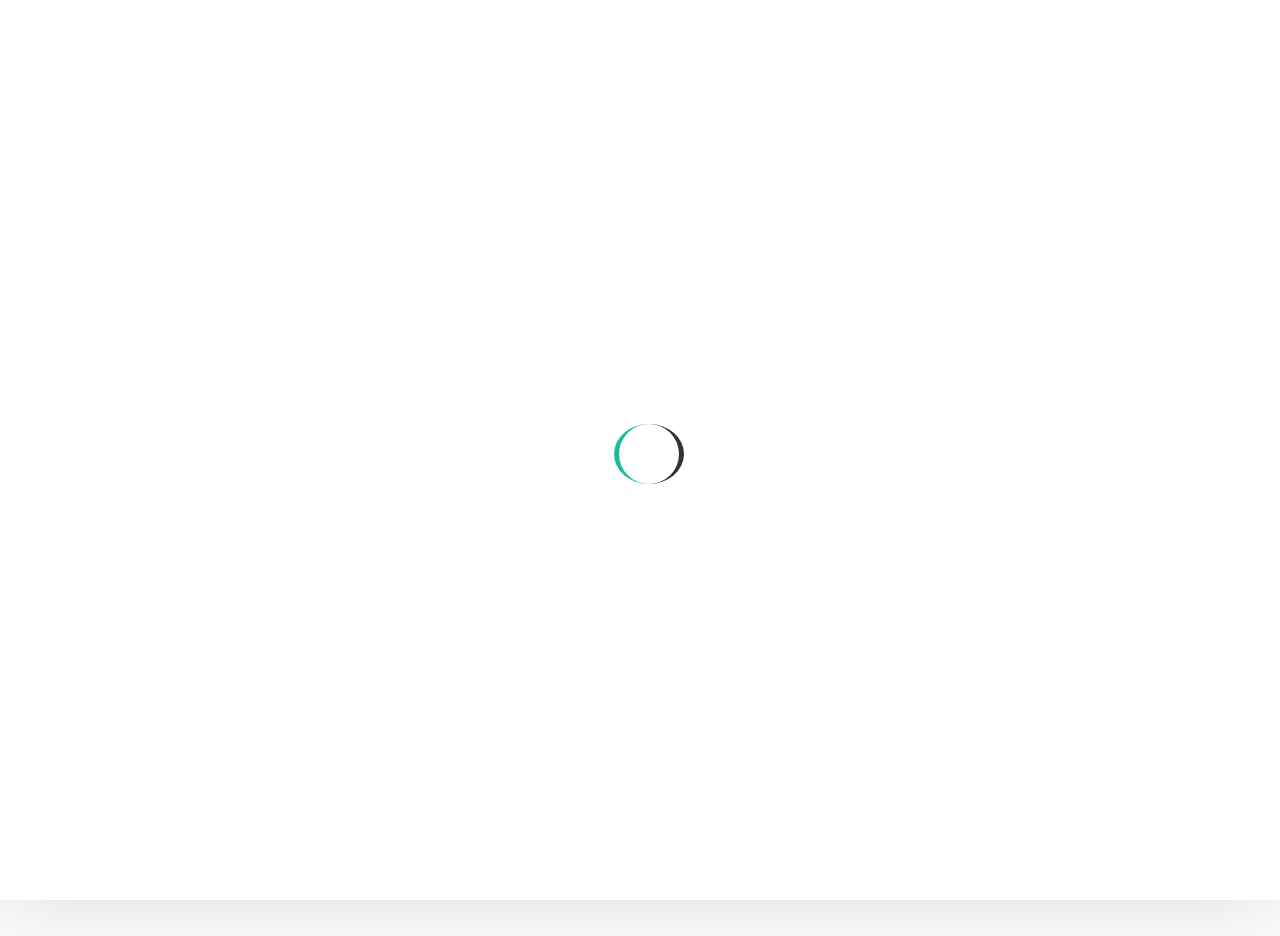
==== about.html @ ea72ef18 "about" ====
﻿<!DOCTYPE html>
<html lang="en">

  <head>
    
    <!-- Meta Tag -->
    <meta charset="UTF-8">
    <meta name="viewport" content="width=device-width, initial-scale=1.0">
    <meta http-equiv="X-UA-Compatible" content="IE=edge">
    
    <!-- SEO -->
    <meta name="description" content="150 words">
    <meta name="author" content="uipasta">
    <meta name="url" content="http://www.yourdomainname.com">
    <meta name="copyright" content="company name">
    <meta name="robots" content="index,follow">
    
    
    <title>GyanthePsycho</title>
    
    <!-- Favicon -->
    <link rel="shortcut icon" href="images/favicon/favicon.ico">
    <link rel="apple-touch-icon" sizes="144x144" type="image/x-icon" href="images/favicon/apple-touch-icon.png">
    
    <!-- All CSS Plugins -->
    <link rel="stylesheet" type="text/css" href="css/plugin.css">
    
    <!-- Main CSS Stylesheet -->
    <link rel="stylesheet" type="text/css" href="css/style.css">
    
    <!-- Google Web Fonts  -->
    <link rel="stylesheet" href="https://fonts.googleapis.com/css?family=Poppins:400,300,500,600,700">
    
    
    <!-- HTML5 shiv and Respond.js support IE8 or Older for HTML5 elements and media queries -->
    <!--[if lt IE 9]>
	   <script src="https://oss.maxcdn.com/html5shiv/3.7.3/html5shiv.min.js"></script>
	   <script src="https://oss.maxcdn.com/respond/1.4.2/respond.min.js"></script>
    <![endif]-->
    

  </head>

 <body>

	
     
	 <!-- Preloader Start -->
     <div class="preloader">
	   <div class="rounder"></div>
      </div>
      <!-- Preloader End -->
      
      
    
    
    <div id="main">
        <div class="container">
            <div class="row">
            	
               
                 
                 <!-- About Me (Left Sidebar) Start -->
                 <div class="col-md-3">
                   <div class="about-fixed">
                    
                     <div class="my-pic">
                        <img src="images/pic/my-pic.png" alt="">
                        <a href="javascript:void(0)" class="collapsed" data-target="#menu" data-toggle="collapse"><i class="icon-menu menu"></i></a>
                         <div id="menu" class="collapse">
                           <ul class="menu-link">
                               <li><a href="about.html">About</a></li>
                               <li><a href="work.html">Work</a></li>
                               <li><a href="contact.html">Contact</a></li>
                            </ul>
                         </div>
                        </div>
                      
                      
                      
                      <div class="my-detail">
                    	
                        <div class="white-spacing">
                            <h1>Gyan Prakash Raj</h1>
                            <span>Web Developer</span>
                        </div> 
                       
                        <ul class="social-icon">
                         
                          <li><a href="https://twitter.com/Kali_root_zBUGS?s=09" target="_blank" class="twitter"><i class="fa fa-twitter"></i></a></li>
                          <li><a href="https://www.linkedin.com/in/gyan-p-a20539202/" target="_blank" class="linkedin"><i class="fa fa-linkedin"></i></a></li>
                          <li><a href="https://github.com/GyanPrakashRaj" target="_blank" class="github"><i class="fa fa-github"></i></a></li>
                          <li><a href="https://api.whatsapp.com/send/?phone=7050945881&amp;text=ADD+GYAN+FROM+HERE&amp;app_absent=0" target="_blank" class="whatsApp"><i class="fa fa-whatsapp"></i></a></li>
                         </ul>
 
                     </div>
                   </div>
                 </div>
                <!-- About Me (Left Sidebar) End -->
                
                
                
                
                 
                 <!-- About Me (Right Sidebar) Start -->
                 <div class="col-md-9">
                    <div class="col-md-12 page-body">
                    	<div class="row">
                    		
                            
                            <div class="sub-title">
                           		<h2>About Me</h2>
                               <a href="index.html"><i class="icon-home"></i></a>
                             </div>
                            
                            
                            <div class="col-md-12 content-page">
                              <div class="col-md-12 blog-post">
                            	
                                
                                <!-- My Intro Start -->
                                <div class="post-title margin-bottom-30">
                                    <h1>Hi, I am <span class="main-color">Gyan Prakash Raj</span></h1>
                                    
                                    <ul class="knowledge">
                                      <li class="bg-color-1">Web Designer</li>
                                      <li class="bg-color-4">Cross platform app Developer</li>
                                      <li class="bg-color-6">Competitive Programmer</li>
                                      <li class="bg-color-5">Freelancer</li>
                                     </ul>
                                     
                                   </div>
                                   <!-- My Intro End -->
                                    
                                    
                                    <p>I am in the website field since 2019 Lorem ipsum dolor sit amet, consectetur adipiscing elit. Proin at quam at orci commodo hendrerit vitae nec eros. Vestibulum neque est, imperdiet nec tortor nec, tempor semper metus. <b>I am a developer</b>, et accumsan nisi. Duis laoreet pretium ultricies. Curabitur rhoncus auctor nunc congue sodales. Sed posuere nisi ipsum, eget dignissim nunc dapibus eget. Aenean elementum sollicitudin sapien ut sapien fermentum aliquet mollis. Curabitur ac quam orci sodales quam ut tempor. suspendisse, gravida in augue in, interdum <b><a href="work.html" data-toggle="tooltip" data-placement="top" title="Check out my work.">Work</a></b> bibendum dui. Suspendisse sit amet justo sit amet diam fringilla commodo. Praesent ac magna at metus malesuada tincidunt non ac arcu. Nunc gravida eu felis vel elementum. Vestibulum sodales quam ut tempor tempor Donec sollicitudin imperdiet nec tortor nec, tempor semper metus..</p>
                                   
                                 
                                 
                                 <!-- Video Start -->
                                 <div class="video-box margin-top-40 margin-bottom-80">
                                  <div class="video-tutorial">
                                   <a class="video-popup" href="https://www.youtube.com/watch?v=O2Bsw3lrhvs" title="My Thought">
                                   <img src="images/pic/my-pic.png" alt="">
                                   </a>                           
                                  </div>
                                 <p>Take a look about my thought on website design.</p>
                                </div>
                                <!-- Video End -->
                                  
                                  
                                  
                                  
                                  <!-- My Service Start -->
                                  <div class="post-title">
                                    <h1>My <span class="main-color">Services</span></h1> 
                                   </div>
                                   
                                  <div class="list list-style-2 margin-top-30">
                                    <ul>
                                      <li>Website Design</li>
                                      <li>Website Development</li>
                                      <li>Wordpress Theme Development</li>
                                      <li>Mobile Apps UI/UX Design</li>
                                      <li>Online Software Development</li>
                                      <li>E-commerce Development</li>
                                      <li>UI/UX Consulting</li>
                                     </ul>
                                   </div>
                                   <!-- My Service End --> 
                                  
                                </div>  
                                
                                  <div class="col-md-12 text-center">
                                    <a href="contact.html" data-toggle="tooltip" data-placement="top" title="Visit on my contact page for hire me." class="load-more-button">Hire</a>
                                   </div>
                                  
                             </div>
                              
                         </div>
                         
                        
                        
                        <!-- Subscribe Form Start -->
                        <div class="col-md-8 col-md-offset-2">
                           <form id="mc-form" method="post" action="http://uipasta.us14.list-manage.com/subscribe/post?u=854825d502cdc101233c08a21&amp;id=86e84d44b7">
								
						  <div class="subscribe-form margin-top-20">
							 <input id="mc-email" type="email" placeholder="Email Address" class="text-input">
							  <button class="submit-btn" type="submit">Submit</button>
								</div>
                                <p>Subscribe to my weekly newsletter</p>
								<label for="mc-email" class="mc-label"></label>
							  </form>
                             
                           </div>
                           <!-- Subscribe Form End -->
                           
                           
                         </div>
                     
                     
                       
                       <!-- Footer Start -->
                       <div class="col-md-12 page-body margin-top-50 footer">
                          <footer>
                          <ul class="menu-link">
                               <li><a href="index.html">Home</a></li>
                               <li><a href="about.html">About</a></li>
                               <li><a href="work.html">Work</a></li>
                               <li><a href="contact.html">Contact</a></li>
                            </ul>
                            
                          <p>© Copyright 2016. All rights reserved</p>
						  
						  
						  <!-- UiPasta Credit Start -->
                          <div class="uipasta-credit">Design By <a href="https://www.linkedin.com/in/gyan-p-a20539202/" target="_blank">GYAN PRAKASH</a></div>
                          <!-- UiPasta Credit End -->
						  
                           
                         </footer>
                       </div>
                       <!-- Footer End -->
                     
                     
                  </div>
                  <!-- About Me (Right Sidebar) End -->
                
            </div>
         </div>
      </div>
    
      
    
    
    
    <!-- Back to Top Start -->
    <a href="#" class="scroll-to-top"><i class="fa fa-long-arrow-up"></i></a>
    <!-- Back to Top End -->
    
    
    <!-- All Javascript Plugins  -->
    <script type="text/javascript" src="js/jquery.min.js"></script>
    <script type="text/javascript" src="js/plugin.js"></script>
    
    <!-- Main Javascript File  -->
    <script type="text/javascript" src="js/scripts.js"></script>

    
   </body>
 </html>
---- css/style.css ----
/*
   
    Template Name : DevBlog - Personal Blog Template
    Author : UiPasta Team
    Website : http://www.uipasta.com/
    Support : http://www.uipasta.com/support/
	
	
*/



/*
   
   Table Of Content
   
   1. Global Style
   2. Preloader
   3. Menu
   4. About Me (Left Sidebar)
   5. About Me Page
   6. My Portfolio
   7. Owl Carousel Navigation
   8. Contact Me
   9. Testimonials
  10. Blog Post & Single Blog Page
  11. Video Tutorials
  12. Blockquote
  13. List
  14. Image Popup
  15. End Box (Popup When Scroll Down)
  16. About Author Box
  17. You May Also Like
  18. Comment
  19. Load More Button
  20. Subscribe Form
  21. Footer
  22. Socials Icons
  23. Syntax Highlighter
  24. Scroll To Top
  25. Responsive
  26. Useful Classes ( Such as : Margin, Padding, colors  "This classes will be helpful for you during designing/development time.")
  27. UiPasta Credit
 

*/



/* Global Style */


body {
    font-family: "Poppins", sans-serif;
    background: #fafafa !important;
}
	
html {
    position: relative;
    min-height: 100%;
}

::selection {
    background-color: #1abc9c;
    color: #ffffff;
}

::-moz-selection {
    background-color: #1abc9c;
    color: #ffffff;
}

a {
    text-decoration: none !important;
    color: #1abc9c;
}

a:hover,
a:focus,
a:active {
    text-decoration: none;
    outline: none;
    color: #333333;
}

b {
    font-weight: 600;
    color: #333333;
}

p {
    font-size: 14px;
    font-family: "Poppins", sans-serif;
}

button {
    background-color: transparent;
}

*:focus {
    outline: 0;
}

#main {
    margin: 50px 0;
}

.main-color {
    color: #1abc9c;
}

.page-body {
    background: #ffffff;
    box-shadow: -2px -1px 88px 0px rgba(0,0,0,0.17);
}

.sub-title {
    padding: 30px;
}

.sub-title h2 {
    display: inline-block;
    font-size: 25px;
    letter-spacing: 0.5px;
    font-weight: 600;

}

.sub-title i {
    float: right;
    font-size: 35px;
    margin-top: 15px;
}

.content-page {
    padding-top: 30px;
    padding-bottom: 60px;
    border-top: 1px dashed #dedede;
    border-bottom: 1px dashed #dedede;
}

.grabbing {
    cursor: url(../images/owl-carousel/grabbing.png) 8 8, move;
}

.button {
    border: none;
    font-family: inherit;
    font-size: 16px;
    color: inherit;
    background: none;
    cursor: pointer;
    padding: 10px 60px;
    padding-left: 0px;
    display: inline-block;
    margin: 8px 30px;
    margin-left: 5px;
    letter-spacing: 1px;
    font-weight: 600;
    outline: none;
    position: relative;
   -webkit-transition: all 0.3s;
   -moz-transition: all 0.3s;
    transition: all 0.3s;
}

.button:after {
    content: '';
    position: absolute;
    z-index: -1;
   -webkit-transition: all 0.3s;
   -moz-transition: all 0.3s;
    transition: all 0.3s;
}


.button:before {
    font-family: 'FontAwesome';
    speak: none;
    font-style: normal;
    font-weight: normal;
    font-variant: normal;
    text-transform: none;
    line-height: 1;
    position: relative;
   -webkit-font-smoothing: antialiased;
}

.button-style {
    color: #1abc9c;
    overflow: hidden;
}

.button-style:before {
    position: absolute;
    font-size: 27px;
    line-height: 38px;
    color: #1abc9c;
   -webkit-transition: all 0.3s;
   -moz-transition: all 0.3s;
    transition: all 0.3s;
}

.button-style:active:before {
    color: #1abc9c;
}

.button-anim:before {
    left: 60%;
    opacity: 0;
    top: 0;
}

.button-anim:hover:before {
    left: 75%;
    opacity: 1;
}



/* Preloader */

.preloader {
    background: #ffffff;
    bottom: 0;
    left: 0;
    position: fixed;
    right: 0;
    top: 0;
    z-index: 99999;
}

.rounder {
    width: 60px;
    height: 60px;
    position: absolute;
    top: 50%;
    left: 50%;
    margin: -26px 0 0 -26px;
    font-size: 10px;
    border-right: 5px solid #333333;
    border-left: 5px solid #1abc9c;
    border-radius: 50%;
    -webkit-animation: spinner 700ms infinite linear;
    animation: spinner 700ms infinite linear;
    z-index: 10000;
}

@-webkit-keyframes spinner {
    0% {
        -webkit-transform: rotate(0deg);
        transform: rotate(0deg);
    }
    100% {
        -webkit-transform: rotate(360deg);
        transform: rotate(360deg);
    }
}

@keyframes spinner {
    0% {
        -webkit-transform: rotate(0deg);
        transform: rotate(0deg);
    }
    100% {
        -webkit-transform: rotate(360deg);
        transform: rotate(360deg);
    }
}



/* Menu */

.menu {
    position: absolute;
    right: 0px;
    top: 0px;
    font-size: 20px;
    color: #fff;
    background: #1abc9c;
    padding: 12px;
}

.menu-link {
    list-style: none;
    padding: 25px;
    margin: 0;
    text-align: center;
}

.menu-link:before,
.menu-link:after {
    content: " ";
    display: table;
}

.menu-link:after {
    clear: both;
}

.menu-link li {
    display: inline-block;
    margin: 2px 4px;
}

.menu-link li a {
    display: block;
    color: #333333;
    text-align: center;
    font-size: 13px;
    transition: all 0.3s ease-in-out;
}

.menu-link li a:hover {
    color: #1abc9c;
}



/* About Me (Left Sidebar) */	

.about-fixed {
    position: fixed;
    width: 20.8%;
}

.my-pic {
    width: 100%;
    box-shadow: -2px -1px 88px 0px rgba(0,0,0,0.17);
}

.my-pic img {
    width: 100%;
}

.my-detail {
    text-align: center;
    margin-bottom: 30px;
    background: #ffffff;
    box-shadow: -2px -1px 88px 0px rgba(0,0,0,0.17);
}

.my-detail .white-spacing {
    padding: 23px 0;
    border-bottom: 1px dashed #cccccc;
}

.my-detail h1 {
    font-size: 20px;
    font-weight: 700;
}

.my-detail span {
    color: #c1c1c1;
    font-weight: 400;
    line-height: 30px;
    font-size: 16px;
}



/* About Me Page */

.knowledge {
    list-style: none;
    padding: 2px;
    margin: 0;
    padding-left: 0px;
}

.knowledge:before,
.knowledge:after {
    content: " ";
    display: table;
}

.knowledge:after {
    clear: both;
}

.knowledge li {
    display: inline-block;
    color: #ffffff;
    margin: 4px 4px;
    padding: 10px 20px;
    font-size: 12px;
    letter-spacing: 0.6px;
    margin-left: 0px;
    border-radius: 4px;
    cursor: default;
}



/* My Portfolio */

div.portfolio {
    display: none;
    margin-bottom: 50px;
}

.portfolio img {
    width: 100%;
}

.custom-pad-1 {
    padding-right: 0px;
}

.custom-pad-2 {
    padding-left: 0px;
}

.table {
    margin-bottom: 0px;
}

.table > tbody > tr > td {
    padding: 15px;
    line-height: 25px;
    letter-spacing: 0.6px;
    border: 1px solid #e4e4e4;
}

.table tr > td {
    padding: 11px 13px;
}

tr:nth-child(1) > td {
    border-top:0px;
}

tr > td:nth-child(1){
    background-color: #ffffff;
    font-weight: 500;
    font-size: 13px;
    color: #888888;
    width: 140px;
}

tr > td:nth-child(2) {
    font-weight: 400;
}



/* Owl Carousel Navigation */

.owl-navi {
    color: #333333;
}

.owl-theme .owl-controls .owl-buttons div {
    display: inline-block;
    zoom: 1;
    margin: 5px;
    margin-top: -32px;
    padding: 7px 13px;
    background-color: transparent;
    opacity: 1;
}

.owl-theme .owl-controls {
    margin-top: 0px;
}

.owl-prev, .owl-next {
    position: absolute;
    top: 50%;
    padding: 5px;
    margin: 0;
    z-index: 100;
    cursor: pointer;
}

.owl-prev {
    left: 2px;
}

.owl-next {
    right: 2px;
}



/* Contact Me */

.contact-us-detail {
    margin-top: 10px;
}

.contact-us-detail i {
    font-size: 30px;
    line-height: 50px;
}

.contact-us-detail a {
    color: #333333;
}

.contact-us-detail a:hover {
    color: #333333;
}

.form-group {
    margin-bottom: 25px;
}

.form-control {
	border: 2px solid transparent;
	height: 50px;
	border-radius: 2px; -webkit-border-radius: 2px; -moz-border-radius: 2px; -ms-border-radius: 2px; -o-border-radius: 2px;
	-webkit-box-shadow: 0 1px 4px 0 rgba(0, 0, 0, 0.14);
	   -moz-box-shadow: 0 1px 4px 0 rgba(0, 0, 0, 0.14);
	    -ms-box-shadow: 0 1px 4px 0 rgba(0, 0, 0, 0.14);
		 -o-box-shadow: 0 1px 4px 0 rgba(0, 0, 0, 0.14);
			box-shadow: 0 1px 4px 0 rgba(0, 0, 0, 0.14);
	-webkit-transition:all 150ms ease-in-out 0s;
	   -moz-transition:all 150ms ease-in-out 0s;
	    -ms-transition:all 150ms ease-in-out 0s;
	     -o-transition:all 150ms ease-in-out 0s;
		    transition:all 150ms ease-in-out 0s;
}
.form-control:focus {
	border-color: #171717;
	-webkit-box-shadow: none;
	   -moz-box-shadow: none;
	    -ms-box-shadow: none;
		 -o-box-shadow: none;
			box-shadow: none;
}

.form-control:focus {
    border-color: #1abc9c;
    border-width: 2px;
}



/* Testimonials */

.testimonial-content {
    background: #333333;
    padding: 20px 30px;
    position: relative;
    margin-top: 40px;
}

.testimonial-content:after {
    content: "";
    bottom: -15px;
    left: 60px;
    position: absolute;
    width: 0;
    height: 0;
    border-top: 15px solid #333333;
    border-left: 10px solid transparent;
    border-right: 10px solid transparent;
}

.testimonial-content p {
    color: #ffffff !important;
    font-size: 13px !important;
}

.testimonial-client img {
    border: 1px dashed #333333;
    border-radius: 50%;
    width: 90px;
}

.client-thumb, .client-text {
    display: inline-block;
    vertical-align: middle;
}

.client-thumb {
    margin-right: 15px;
}

.testimonial-client-info {
    padding-left: 30px;
    margin-top: 30px;
}

.client-name {
    font-size: 16px;
    font-weight: 600;
    margin-bottom: 3px;
}



/* Blog Post & Single Blog Page */

div.blog-post {
    display: none;
    margin-bottom: 50px;
}

.blog-post .post-image img {
    width: 100%;
}

.blog-post .post-image p {
    text-align: center;
    font-size: 14px;
    margin-top: 10px;
}

.blog-post .post-image a {
    font-weight: 600;
}

.blog-post .post-title h1 {
    color: #333333;
    font-size: 35px;
    line-height: 45px;
    font-weight: 700;
    margin-top: 24px;
}

.blog-post .post-title h2 {
    font-size: 25px;
    line-height: 35px;
    font-weight: 600;
    letter-spacing: 0.5px;
}

.blog-post .post-info {
    font-size: 14px;
    line-height: 30px;
    font-weight: 500;
    padding: 10px 0;
    color: #8c8c8c;
}

.blog-post p {
    font-size: 16px;
    line-height: 30px;
    color: #696868;
    font-weight: 300;
    letter-spacing: 0.8px;
    font-family: "Poppins", sans-serif;
}



/* Video Tutorial */

.video-box {
    background: #333333;
    width: 70%;
    margin: 0 auto;
    height: 100%;
    box-shadow: 0px 7px 13px 0px rgba(2, 2, 2, 0.56);
}

.video-tutorial {
    position: relative;
}

.video-tutorial .video-popup:after {
    content: '\e071';
    font-family: 'simple-line-icons';
    display: block;
    color: #1abc9c;
    font-size: 65px;
    font-weight: 600;
    z-index: 1;
    position: absolute;
    top: 50%;
    left: 50%;
    -webkit-transform: translate(-50%, -50%);
    -moz-transform: translate(-50%, -50%);
    transform: translate(-50%, -50%);
    opacity: .9;
    -webkit-transition: all 0.3s ease-in-out;
    -moz-transition: all 0.3s ease-in-out;
    transition: all 0.3s ease-in-out;
}

.video-tutorial:hover .video-popup:after {
    font-size: 85px;
    opacity: .8;
}

.video-tutorial img {
    width: 100%;
    height: 100%;
    object-fit: cover;
    opacity: .5;
    user-drag: none;
   -webkit-user-drag: none;
   -webkit-user-select: none;
   -moz-user-select: none;
}

.video-box p {
    text-align: center;
    font-size: 14px;
    color: #ffffff;
    margin-top: 10px;
    padding: 0px 15px;
}



/* Blockquote */

.post-quote {
    background: #1abc9c;
    color: #f6f8f8;
    width: 70%;
    border-radius: 50px;
    margin: 0 auto;
    text-align: center;
}

.post-quote blockquote {
    margin: 0;
    padding: 40px;
    font-style: italic;
    font-size: 15px;
    line-height: 30px;
    border: 0;
}

.post-quote blockquote:after {
    content: '\f10e';
    font-family: 'fontawesome';
    display: inline-block;
    float: right;
    color: #333333;
    font-size: 35px;
    position: relative;
    right: 0px;
    top: -15px;
    font-style: normal;
    opacity: .2;
}

blockquote {
    font-style: italic;
    border-left: 5px solid #1abc9c;
}



/* List */

.list ul {
    margin-top: 15px;
}

.list li {
    font-size: 18px;
    color: #333333;
    font-weight: 400;
    margin-bottom: 10px;
}

.list-style li {
    list-style-type: decimal;
}

.list-style-2 li {
    list-style-type: circle;
}



/* Image Popup */

.image-popup {
    cursor: cell;
}



/* End Box (Popup When Scroll Down) */

.endpage-box {
    position: fixed;
    bottom: 10px;
    right: 0px;
    left: 61px;
    background: #ffffff;
    width: 263px;
    padding: 25px;
    box-shadow: -2px -1px 88px 0px rgba(0,0,0,0.17);
   -webkit-box-shadow: -2px -1px 88px 0px rgba(0,0,0,0.17);
    
}

.endpage-box h4 {
    color: #333333;
    font-weight: 600;
}

.endpage-box a {
    color: #333333;
}

.endpage-box a:hover {
    color: #1abc9c;
}

#endpage-box {
    display: none !important;
}



/* About Author Box */

.about-author {
    background: #fafafa;
    width: 100%;
    padding: 35px 25px;
    box-shadow: 0px 1px 2px 0px rgba(78, 78, 78, 0.45);
}

.about-author .picture {
    float: left;
    height: 75px;
    width: 75px;
    overflow: hidden;
    border-radius: 100%;
    background-color: #333333;
}

.about-author .c-padding {
    padding: 0px 0px 0px 100px;
}

.about-author h3 {
    font-size: 20px;
    line-height: 30px;
    margin: 0px 0px 10px 0px;
}



/* You May Also Like */

.you-may-also-like {
}

.you-may-also-like h3 {
    font-size: 25px;
    line-height: 35px;
    font-weight: 600;
    color: #1abc9c;
    margin-bottom: 25px;
    letter-spacing: 0.5px;
}

.you-may-also-like p {
    font-size: 18px;
    line-height: 28px;
    padding: 20px;
    border-radius: 4px;
    border: 1px dashed #1abc9c;
    font-weight: 400;
}
	



/* Comment */

.comment {
}

.comment h3 {
    font-size: 25px;
    line-height: 35px;
    font-weight: 600;
    color: #1abc9c;
    margin-bottom: 35px;
    letter-spacing: 0.5px;
}



/* Load More Button */

.load-more-button {
    width: 90px;
    height: 90px;
    border-radius: 50%;
    border: 2px dashed #1abc9c;
    line-height: 90px;
    display: block;
    font-size: 16px;
    letter-spacing: 1.5px;
    margin: 0 auto;
    font-weight: 500;
    transition: all 0.3s ease-in-out;
}

.load-more-button:hover {
    background-color: #1abc9c;
    color: #ffffff;
    box-shadow: 0px 7px 9px #696969;
}

.end {
    width: 90px;
    height: 90px;
    border-radius: 50%;
    border: 2px dashed #1abc9c;
    line-height: 90px;
    display: block;
    font-size: 16px;
    letter-spacing: 1.5px;
    margin: 0 auto;
    font-weight: 500;
}



/* Subscribe Form */

#mc-form {
	text-align: center;
	padding: 50px;
}

.mc-label {
	font-weight: 400;
}

.subscribe-form {
	margin-bottom: 15px;
	position: relative;
}

.subscribe-form .text-input {
	padding: 20px;
	border-radius: 50px;
	border: solid 7px #1abc9c;
	background: #333333;
	color: #ffffff;
	width: 100%;
	font-size: 15px;
	outline: none;
}

.subscribe-form .text-input::-webkit-input-placeholder {
	color: #ffffff;
	opacity: 1;
}

.subscribe-form .text-input:-moz-placeholder {
	color: #ffffff;
	opacity: 1;
}

.subscribe-form .text-input::-moz-placeholder {
	color: #ffffff;
	opacity: 1;
}

.subscribe-form .text-input:-ms-input-placeholder {
	color: #ffffff;
	opacity: 1;
}

.subscribe-form .text-input:focus::-webkit-input-placeholder {
	opacity: .5;
}

.subscribe-form .text-input:focus:-moz-input-placeholder {
	opacity: .5;
}

.subscribe-form .text-input:focus::-moz-input-placeholder {
	opacity: .5;
}

.subscribe-form .text-input:focus:-ms-input-placeholder {
	opacity: .5;
}

.subscribe-form .submit-btn {
	position: absolute;
	font-size: 16px;
	letter-spacing: 0.7px;
	color: #FFF;
	background: #1abc9c;
	border: none;
	top: 5px;
	right: 5px;
	bottom: 5px;
	border-radius: 50px;
	width: 150px;
	text-align: center;
	outline: none;
}

.subscribe-form .submit-btn:active {
	opacity: .8;
}



/* Footer */

.footer {
    background: url(../images/bg/pattern-bg.png);
    background-repeat: repeat;
    text-align: center;
    padding: 30px 0;
    margin-top: 10px;
}

.footer p {
    color: #797878;
    font-size: 13px;
    line-height: 25px;
    padding: 0px 15px;
    letter-spacing: 1px;
}

.footer li a {
    font-size: 14px;
    font-weight: 500;
    letter-spacing: 0.8px;
}



/* Social Icons */

.social-icon {
  list-style: none;
  padding: 20px;
  margin: 0;
  text-align: center;
}

.social-icon:before,
.social-icon:after {
  content: " ";
  display: table;
}

.social-icon:after {
  clear: both;
}

.social-icon li {
  display: inline-block;
  margin: 2px 4px;
}

.social-icon li a {
  display: block;
  width: 40px;
  height: 40px;
  line-height: 42px;
  color: #fff;
  text-align: center;
  border: 0 none;
  border-radius: 50%;
  font-size: 17px;
  box-shadow: 0px 1px 2px 0px rgba(90, 91, 95, 0.15);
  transition: all 0.3s ease-in-out;
}

.social-icon li a:hover {
   box-shadow: 0px 8px 15px 0px rgba(90, 91, 95, 0.33);
}

.facebook {
   background-color: #3b5998;
}

.twitter {
   background-color: #1da1f2;
}

.google-plus {
   background-color: #dd4b39;
}

.instagram {
   background-color: #f33636;
}

.linkedin {
   background-color: #0077b5;
}

.pinterest {
   background-color: #bd081c;
}

.youtube {
   background-color: #cd201f;
}

.vimeo {
   background-color: #1ab7ea;
}

.dribbble {
   background-color: #ea4c89;
}

.behance {
   background-color: #1769ff;
}

.flickr {
   background-color: #ff0084;
}

.tumblr {
   background-color: #35465c;
}

.foursquare {
   background-color: #f94877;
}

.github {
   background-color: #030303;
}

.whatsApp{
    background-color: #11bb44;
}

.skype {
   background-color: #00aff0;
}



/* Syntax Highlighter */

.syntaxhighlighter {
    overflow: hidden;
}

.syntaxhighlighter .toolbar .item.printSource {
    display: none !important;
}



/* Scroll To Top */

.scroll-to-top {
    display: none;
    font-size: 40px;
    color: #1abc9c;
    position: fixed;
    right: 20px;
    bottom: 50px;
    z-index: 999;
    transition: all 0.3s ease-in-out;
}

.scroll-to-top:hover,
.scroll-to-top:focus {
    color: #333333;
}



/* Responsive */

@media only screen and (max-width: 1199px) {
    .endpage-box {
       display: none !important;
    }
}


@media only screen and (min-width: 992px) and (max-width: 1199px) {
	
    #menu .menu-link li {
       margin: 2px 3px;
    }
	
    .my-detail h1 {
       font-size: 18px;
       font-weight: 600;
    }
	
    .my-detail span {
       font-size: 15px;
       line-height: 29px;
    }
	
    .social-icon li a {
       width: 30px;
       height: 30px;
       line-height: 33px;
       font-size: 13px;
    }
	
    .social-icon li {
       margin: 2px 2px;
    }
	
    .post-quote {
       width: 90%;
    }
	
    .subscribe-form .text-input {
       font-size: 14px;
    }
	
    .subscribe-form .submit-btn {
       font-size: 14px;
       width: 100px;
    }
}


@media only screen and (max-width: 991px) {
	
    .about-fixed {
       position: inherit;
       width: auto;
    }
	
    .post-quote {
       width: 90%;
    }
}



@media only screen and (max-width: 767px) {
     
    .video-tutorial {
       width: 100%;
    }
	
    .custom-pad-1 {
       padding-right: 15px;
    }

    .custom-pad-2 {
       padding-left: 15px;
    }
}


@media only screen and (max-width: 570px) {
	
    .subscribe-form .text-input {
       font-size: 12px;
    }
	
    .subscribe-form .submit-btn {
       font-size: 13px;
       width: 90px;
    }
}


@media only screen and (max-width:479px) {
	
    #main {
       margin: 15px 0;
     }
	
    .sub-title {
       border-bottom: 1px dashed #cccccc;
       padding: 30px;
       display: inline-block;
       text-align: left;
       width: 100%;
     }
}


@media only screen and (max-width:435px) {
	
    b {
       font-weight: 500;
    }
	
    .my-detail h1 {
       font-size: 18px;
       font-weight: 600;
    }
	
    .my-detail span {
       font-size: 15px;
       line-height: 29px;
    }
	
    .blog-post .post-title h1 {
       font-size: 22px;
       line-height: 32px;
       font-weight: 600;
    }

    .blog-post .post-title h2 {
       font-size: 18px;
       line-height: 28px;
       font-weight: 500;
    }

    .blog-post .post-info {
       font-size: 13px;
       line-height: 29px;
       font-weight: 400;
    }

    .blog-post p {
       font-size: 14px;
       line-height: 28px;
       font-weight: 400;
    }
	
    .sub-title h2 {
       font-size: 20px;
       font-weight: 600;
    }

    .sub-title i {
       font-size: 25px;
       margin-top: 15px;
    }
	
    .blog-post .post-image p {
       font-size: 12px;
    }
	
    .video-box {
       width: 100%;
    }
	
    .video-tutorial .video-popup:after {
       font-size: 30px;
    }
	
    .video-tutorial:hover .video-popup:after {
       font-size: 45px;
    }
	
    .video-box p {
       font-size: 12px;
       line-height: 24px;
    }
	
    .post-quote {
       width: 100%;
    }
	
    .post-quote blockquote {
       padding: 40px 15px;
    }
	
    .list li {
       font-size: 14px;
    }
	
    .about-author .picture {
       float: none;
    }
	
    .about-author .c-padding {
       padding: 30px 0px;
    }
	
    .you-may-also-like h3 {
       font-size: 18px;
       line-height: 28px;
    }
	
    .comment h3 {
       font-size: 18px;
       line-height: 28px;
    }
	
    .social-icon li a {
       width: 30px;
       height: 30px;
       line-height: 32px;
       font-size: 14px;
    }
	
    .load-more-button {
       width: 70px;
       height: 70px;
       line-height: 70px;
       font-size: 12px;
    }
	
    .end {
       width: 70px;
       height: 70px;
       line-height: 70px;
       font-size: 12px;
    }
	
    .button {
       font-size: 13px;
       padding: 10px 0px;
       font-weight: 500;
    }
	
    .button-style:before {
       display: none;
    }
	
    #mc-form {
       padding: 50px 0px;
    }
	
    .subscribe-form .text-input {
       font-size: 11px;
    }
	
    .subscribe-form .submit-btn {
       font-size: 12px;
       width: 80px;
       position: inherit;
       padding: 12px;
       margin-bottom: 5px;
    }
	
    footer .menu-link a {
       margin: 4px 3px;
    }
	
    .scroll-to-top {
       font-size: 25px;
    }
}



/* Useful Classes */


/* Spacing ( with Margin and Padding ) */

/* Margin */

.margin-0 {
	margin: 0px !important;
}

/* Margin Top */

.margin-top-0 {
	margin-top: 0px !important;
}

.margin-top-10 {
	margin-top: 10px !important;
}

.margin-top-20 {
	margin-top: 20px !important;
}

.margin-top-30 {
	margin-top: 30px !important;
}

.margin-top-40 {
	margin-top: 40px !important;
}

.margin-top-50 {
	margin-top: 50px !important;
}

.margin-top-60 {
	margin-top: 60px !important;
}

.margin-top-70 {
	margin-top: 70px !important;
}

.margin-top-80 {
	margin-top: 80px !important;
}

.margin-top-90 {
	margin-top: 90px !important;
}

.margin-top-100 {
	margin-top: 100px !important;
}

.margin-top-120 {
	margin-top: 120px !important;
}

.margin-top-150 {
	margin-top: 150px !important;
}

.margin-top-200 {
	margin-top: 200px !important;
}


/* Margin Bottom */

.margin-bottom-0 {
	margin-bottom: 0px !important;
}

.margin-bottom-10 {
	margin-bottom: 10px !important;
}

.margin-bottom-20 {
	margin-bottom: 20px !important;
}

.margin-bottom-30 {
	margin-bottom: 30px !important;
}

.margin-bottom-40 {
	margin-bottom: 40px !important;
}

.margin-bottom-50 {
	margin-bottom: 50px !important;
}

.margin-bottom-60 {
	margin-bottom: 60px !important;
}

.margin-bottom-70 {
	margin-bottom: 70px !important;
}

.margin-bottom-80 {
	margin-bottom: 80px !important;
}

.margin-bottom-90 {
	margin-bottom: 90px !important;
}

.margin-bottom-100 {
	margin-bottom: 100px !important;
}

.margin-bottom-120 {
	margin-bottom: 120px !important;
}

.margin-bottom-150 {
	margin-bottom: 150px !important;
}

.margin-bottom-200 {
	margin-bottom: 200px !important;
}



/* Padding */

.padding-0 {
	padding: 0px !important;
}


/* Padding Top */

.padding-top-0 {
	padding-top: 0px !important;
}

.padding-top-10 {
	padding-top: 10px !important;
}

.padding-top-20 {
	padding-top: 20px !important;
}

.padding-top-30 {
	padding-top: 30px !important;
}

.padding-top-40 {
	padding-top: 40px !important;
}

.padding-top-50 {
	padding-top: 50px !important;
}

.padding-top-60 {
	padding-top: 60px !important;
}

.padding-top-70 {
	padding-top: 70px !important;
}

.padding-top-80 {
	padding-top: 80px !important;
}

.padding-top-90 {
	padding-top: 90px !important;
}

.padding-top-100 {
	padding-top: 100px !important;
}

.padding-top-120 {
	padding-top: 120px !important;
}

.padding-top-150 {
	padding-top: 150px !important;
}

.padding-top-200 {
	padding-top: 200px !important;
}


/* Padding Bottom */

.padding-bottom-0 {
	padding-bottom: 0px !important;
}

.padding-bottom-10 {
	padding-bottom: 10px !important;
}

.padding-bottom-20 {
	padding-bottom: 20px !important;
}

.padding-bottom-30 {
	padding-bottom: 30px !important;
}

.padding-bottom-40 {
	padding-bottom: 40px !important;
}

.padding-bottom-50 {
	padding-bottom: 50px !important;
}

.padding-bottom-60 {
	padding-bottom: 60px !important;
}

.padding-bottom-70 {
	padding-bottom: 70px !important;
}

.padding-bottom-80 {
	padding-bottom: 80px !important;
}

.padding-bottom-90 {
	padding-bottom: 90px !important;
}

.padding-bottom-100 {
	padding-bottom: 100px !important;
}

.padding-bottom-120 {
	padding-bottom: 120px !important;
}

.padding-bottom-150 {
	padding-bottom: 150px !important;
}

.padding-bottom-200 {
	padding-bottom: 200px !important;
}



/* Colors */

.color-1 {
	color: #f306a0;
}

.color-2 {
	color: #d60bfb;
}

.color-3 {
	color: #d8be10;
}

.color-4 {
	color: #0fd28a;
}

.color-5 {
	color: #f97400;
}

.color-6 {
	color: #08a6f3;
}



/* Background Color */

.bg-color-1 {
	background-color: #f306a0;
}

.bg-color-2 {
	background-color: #d60bfb;
}

.bg-color-3 {
	background-color: #d8be10;
}

.bg-color-4 {
	background-color: #0fd28a;
}

.bg-color-5 {
	background-color: #f97400;
}

.bg-color-6 {
	background-color: #08a6f3;
}



/* Tooltip Styles */

.tooltip-inner {
    padding: 10px 12px;
    min-width: 150px;
    width: 100%;
}

.tooltip.top {
    margin-top: -2px;
    font-size: 14px;
    font-family: "Poppins", sans-serif;
}

.tooltip.bottom {
    margin-top:15px;
    bottom: auto;
    left: auto;
    right: auto;
}

.tooltip.left {
    margin-right: 15px;
}

.tooltip.right {
    margin-left: 15px;
}

.tooltip-color .tooltip-inner {
    color: #fff;
}



/* UiPasta Credit */

.uipasta-credit {
    color: #333333;
    text-align: center;
    margin-top: 20px;
}

.uipasta-credit a {
    color: #1abc9c;
    font-weight: 600;
}

.uipasta-credit a:hover {
    color: #333333;
}
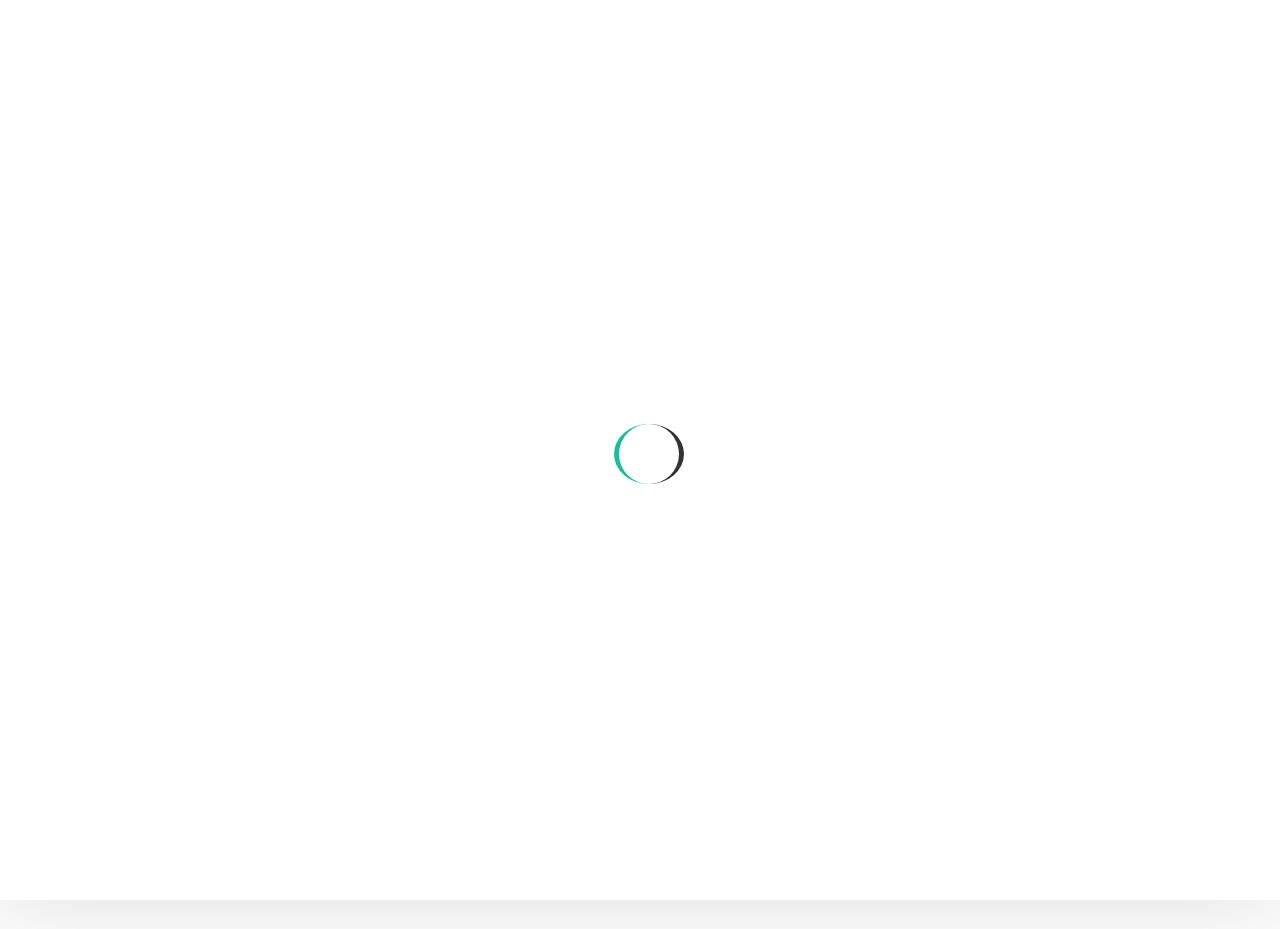
==== commit 28a45756: "ssl work" ====
--- a/about.html
+++ b/about.html
@@ -9,10 +9,10 @@
     <meta http-equiv="X-UA-Compatible" content="IE=edge">
     
     <!-- SEO -->
-    <meta name="description" content="150 words">
-    <meta name="author" content="uipasta">
-    <meta name="url" content="http://www.yourdomainname.com">
-    <meta name="copyright" content="company name">
+    <meta name="description" content="MY WEBSITE">
+    <meta name="author" content="GYAN PRAKASH RAJ">
+    <meta name="url" content="https://www.gyanrobogx.in">
+    <meta name="copyright" content="RoBOGx">
     <meta name="robots" content="index,follow">
     
     
@@ -90,7 +90,7 @@
                           <li><a href="https://twitter.com/Kali_root_zBUGS?s=09" target="_blank" class="twitter"><i class="fa fa-twitter"></i></a></li>
                           <li><a href="https://www.linkedin.com/in/gyan-p-a20539202/" target="_blank" class="linkedin"><i class="fa fa-linkedin"></i></a></li>
                           <li><a href="https://github.com/GyanPrakashRaj" target="_blank" class="github"><i class="fa fa-github"></i></a></li>
-                          <li><a href="https://api.whatsapp.com/send/?phone=7050945881&amp;text=ADD+GYAN+FROM+HERE&amp;app_absent=0" target="_blank" class="whatsApp"><i class="fa fa-whatsapp"></i></a></li>
+                          <li><a href="https://api.whatsapp.com/send?phone=+917050945881&text=LET'S_FIX_BUG_ON_TEA_SOMEDAY_YOU_AND_ME💛" target="_blank" class="whatsApp"><i class="fa fa-whatsapp"></i></a></li>
                          </ul>
  
                      </div>
@@ -183,7 +183,7 @@
                         
                         <!-- Subscribe Form Start -->
                         <div class="col-md-8 col-md-offset-2">
-                           <form id="mc-form" method="post" action="http://uipasta.us14.list-manage.com/subscribe/post?u=854825d502cdc101233c08a21&amp;id=86e84d44b7">
+                           <form id="mc-form" method="post" action="https://uipasta.us14.list-manage.com/subscribe/post?u=854825d502cdc101233c08a21&amp;id=86e84d44b7">
 								
 						  <div class="subscribe-form margin-top-20">
 							 <input id="mc-email" type="email" placeholder="Email Address" class="text-input">
@@ -214,8 +214,8 @@
                           <p>© Copyright 2016. All rights reserved</p>
 						  
 						  
-						  <!-- UiPasta Credit Start -->
-                          <div class="uipasta-credit">Design By <a href="https://www.linkedin.com/in/gyan-p-a20539202/" target="_blank">GYAN PRAKASH</a></div>
+						  <!-- My Credit Start -->
+                          <div class="MY-credit">Design By <a href="https://www.linkedin.com/in/gyan-p-a20539202/" target="_blank">GYAN PRAKASH</a></div>
                           <!-- UiPasta Credit End -->
 						  
                            
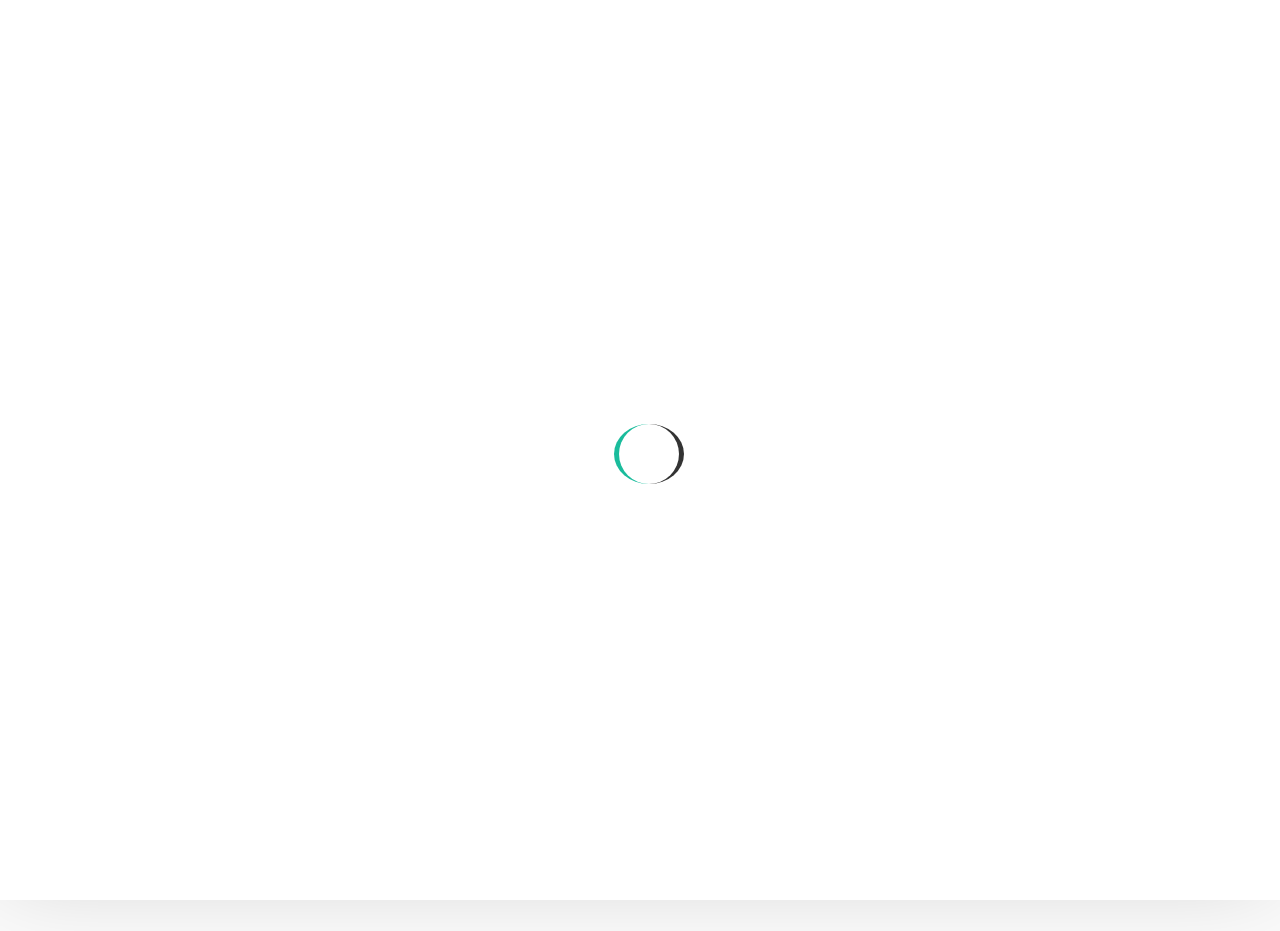
==== commit da7c5e37: "ajax" ====
--- a/about.html
+++ b/about.html
@@ -89,7 +89,7 @@
                          
                           <li><a href="https://twitter.com/Kali_root_zBUGS?s=09" target="_blank" class="twitter"><i class="fa fa-twitter"></i></a></li>
                           <li><a href="https://www.linkedin.com/in/gyan-p-a20539202/" target="_blank" class="linkedin"><i class="fa fa-linkedin"></i></a></li>
-                          <li><a href="https://github.com/GyanPrakashRaj" target="_blank" class="github"><i class="fa fa-github"></i></a></li>
+                          <li><a href="./images/temp/ttt.jpg" target="_blank" class="github"><i class="fa fa-github"></i></a></li>
                           <li><a href="https://api.whatsapp.com/send?phone=+917050945881&text=LET'S_FIX_BUG_ON_TEA_SOMEDAY_YOU_AND_ME💛" target="_blank" class="whatsApp"><i class="fa fa-whatsapp"></i></a></li>
                          </ul>
  
@@ -137,7 +137,7 @@
                                    
                                  
                                  
-                                 <!-- Video Start -->
+                                 <!-- Video Start
                                  <div class="video-box margin-top-40 margin-bottom-80">
                                   <div class="video-tutorial">
                                    <a class="video-popup" href="https://www.youtube.com/watch?v=O2Bsw3lrhvs" title="My Thought">
@@ -146,7 +146,7 @@
                                   </div>
                                  <p>Take a look about my thought on website design.</p>
                                 </div>
-                                <!-- Video End -->
+                                Video End -->
                                   
                                   
                                   
@@ -158,12 +158,12 @@
                                    
                                   <div class="list list-style-2 margin-top-30">
                                     <ul>
-                                      <li>Website Design</li>
-                                      <li>Website Development</li>
-                                      <li>Wordpress Theme Development</li>
-                                      <li>Mobile Apps UI/UX Design</li>
-                                      <li>Online Software Development</li>
-                                      <li>E-commerce Development</li>
+                                      <li>Website Design & Developmer</li>
+                                      <li>Competitive Programmer</li>
+                                      <li>Wordpress Theme Developmer</li>
+                                      <li>Cross platform App</li>
+                                      <li>Web Tool Developer</li>
+                                      <li>E-commerce Developmer</li>
                                       <li>UI/UX Consulting</li>
                                      </ul>
                                    </div>
@@ -172,7 +172,7 @@
                                 </div>  
                                 
                                   <div class="col-md-12 text-center">
-                                    <a href="contact.html" data-toggle="tooltip" data-placement="top" title="Visit on my contact page for hire me." class="load-more-button">Hire</a>
+                                    <a href="contact.html" data-toggle="tooltip" data-placement="top" title="Visit on my contact page for hire me." class="load-more-button">Hire Me</a>
                                    </div>
                                   
                              </div>
--- a/css/style.css
+++ b/css/style.css
@@ -1,14 +1,3 @@
-/*
-   
-    Template Name : DevBlog - Personal Blog Template
-    Author : UiPasta Team
-    Website : http://www.uipasta.com/
-    Support : http://www.uipasta.com/support/
-	
-	
-*/
-
-
 
 /*
    
@@ -40,7 +29,6 @@
   24. Scroll To Top
   25. Responsive
   26. Useful Classes ( Such as : Margin, Padding, colors  "This classes will be helpful for you during designing/development time.")
-  27. UiPasta Credit
  
 
 */
@@ -135,8 +123,8 @@
 .content-page {
     padding-top: 30px;
     padding-bottom: 60px;
-    border-top: 1px dashed #dedede;
-    border-bottom: 1px dashed #dedede;
+    border-top: 2.7px dashed #1abc9c;
+    border-bottom: 2.5px dashed #1abc9c;
 }
 
 .grabbing {
@@ -327,7 +315,7 @@
 
 .my-pic {
     width: 100%;
-    box-shadow: -2px -1px 88px 0px rgba(0,0,0,0.17);
+    box-shadow: -2px -1px 88px 0px rgb(0, 0, 0);
 }
 
 .my-pic img {
@@ -336,14 +324,14 @@
 
 .my-detail {
     text-align: center;
-    margin-bottom: 30px;
+    margin-bottom: 60px;
     background: #ffffff;
-    box-shadow: -2px -1px 88px 0px rgba(0,0,0,0.17);
+    box-shadow: -2px -2px -4px -2px rgba(0, 0, 0);
 }
 
 .my-detail .white-spacing {
     padding: 23px 0;
-    border-bottom: 1px dashed #cccccc;
+    border-bottom: 2px dashed #1abc9c;
 }
 
 .my-detail h1 {
@@ -488,6 +476,7 @@
 
 .contact-us-detail {
     margin-top: 10px;
+    text-align: center;
 }
 
 .contact-us-detail i {
@@ -600,7 +589,17 @@
 }
 
 .blog-post .post-image img {
-    width: 100%;
+    width: 80%;
+    display: block;  
+    margin-left: auto;  
+    margin-right: auto; 
+}
+
+.blog-post .post-imau img{
+    width: 80%;
+    display: block;  
+    margin-left: auto;  
+    margin-right: auto; 
 }
 
 .blog-post .post-image p {
@@ -615,6 +614,15 @@
 
 .blog-post .post-title h1 {
     color: #333333;
+    font-size: 35px;
+    line-height: 45px;
+    font-weight: 700;
+    margin-top: 24px;
+}
+
+.blog-post .post-loli h1{
+    color: #333333;
+    text-align: center;
     font-size: 35px;
     line-height: 45px;
     font-weight: 700;
@@ -761,6 +769,12 @@
     margin-bottom: 10px;
 }
 
+.list-babu li {
+    font-size: 20px;
+    color: #333333;
+    font-weight: 400;
+    margin-bottom: 10px;
+}
 .list-style li {
     list-style-type: decimal;
 }
@@ -1132,7 +1146,7 @@
 }
 
 .whatsApp{
-    background-color: #11bb44;
+    background-color: #25D366;
 }
 
 .skype {
@@ -1789,8 +1803,6 @@
 
 
 
-/* UiPasta Credit */
-
 .uipasta-credit {
     color: #333333;
     text-align: center;
@@ -1804,4 +1816,4 @@
 
 .uipasta-credit a:hover {
     color: #333333;
-}+}
